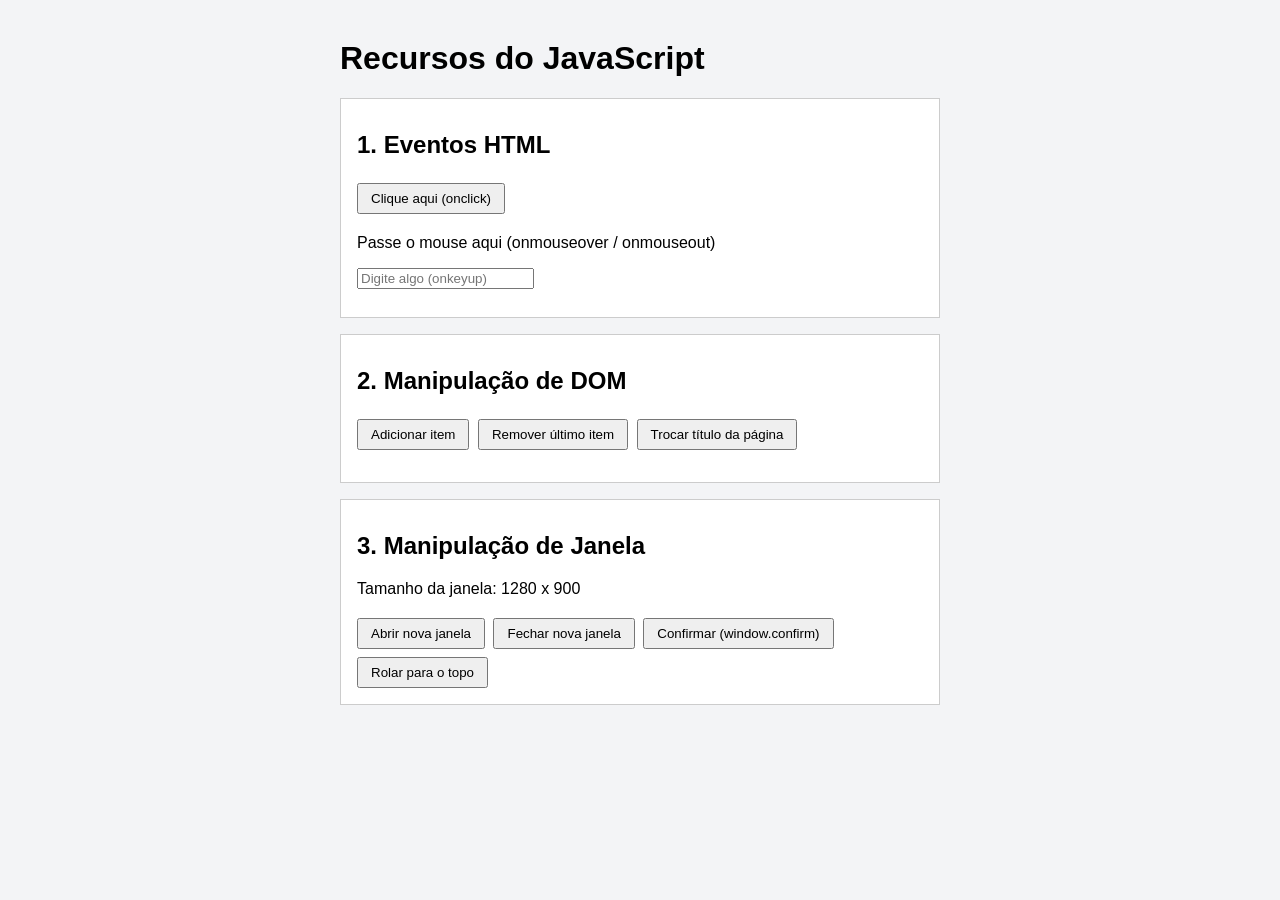
==== index6.html @ f16ac442 "inicial" ====
<!DOCTYPE html>
<html lang="pt-BR">
<head>
  <meta charset="UTF-8">
  <meta name="viewport" content="width=device-width, initial-scale=1.0">
  <title>Recursos do JavaScript</title>
  <style>
    body {
      background-color: #f3f4f6;
      font-family: Arial, sans-serif;
      max-width: 600px;
      margin: 40px auto;
      padding: 0 16px;
    }

    section {
      background-color: white;
      border: 1px solid #ccc;
      padding: 12px 16px;
      margin-bottom: 16px;
    }

    button {
      padding: 6px 12px;
      margin: 4px 4px 4px 0;
      cursor: pointer;
    }
  </style>
</head>
<body>
  <h1>Recursos do JavaScript</h1>

  <section>
    <h2>1. Eventos HTML</h2>
    <button onclick="mostrarMensagem()">Clique aqui (onclick)</button>
    <p id="caixa" onmouseover="mudarCor('lightyellow')" onmouseout="mudarCor('white')">
      Passe o mouse aqui (onmouseover / onmouseout)
    </p>
    <input type="text" id="texto" placeholder="Digite algo (onkeyup)" onkeyup="mostrarTexto()">
    <p id="eco"></p>
    <p id="mensagem"></p>
  </section>

  <section>
    <h2>2. Manipulação de DOM</h2>
    <button onclick="adicionarItem()">Adicionar item</button>
    <button onclick="removerItem()">Remover último item</button>
    <button onclick="trocarTitulo()">Trocar título da página</button>
    <ul id="lista"></ul>
  </section>
  
  <section>
    <h2>3. Manipulação de Janela</h2>
    <p id="tamanho"></p>
    <button onclick="abrirJanela()">Abrir nova janela</button>
    <button onclick="fecharJanela()">Fechar nova janela</button>
    <button onclick="confirmarSaida()">Confirmar (window.confirm)</button>
    <button onclick="voltarAoTopo()">Rolar para o topo</button>
  </section>

  <script src="script1.js"></script>
</body>
</html>
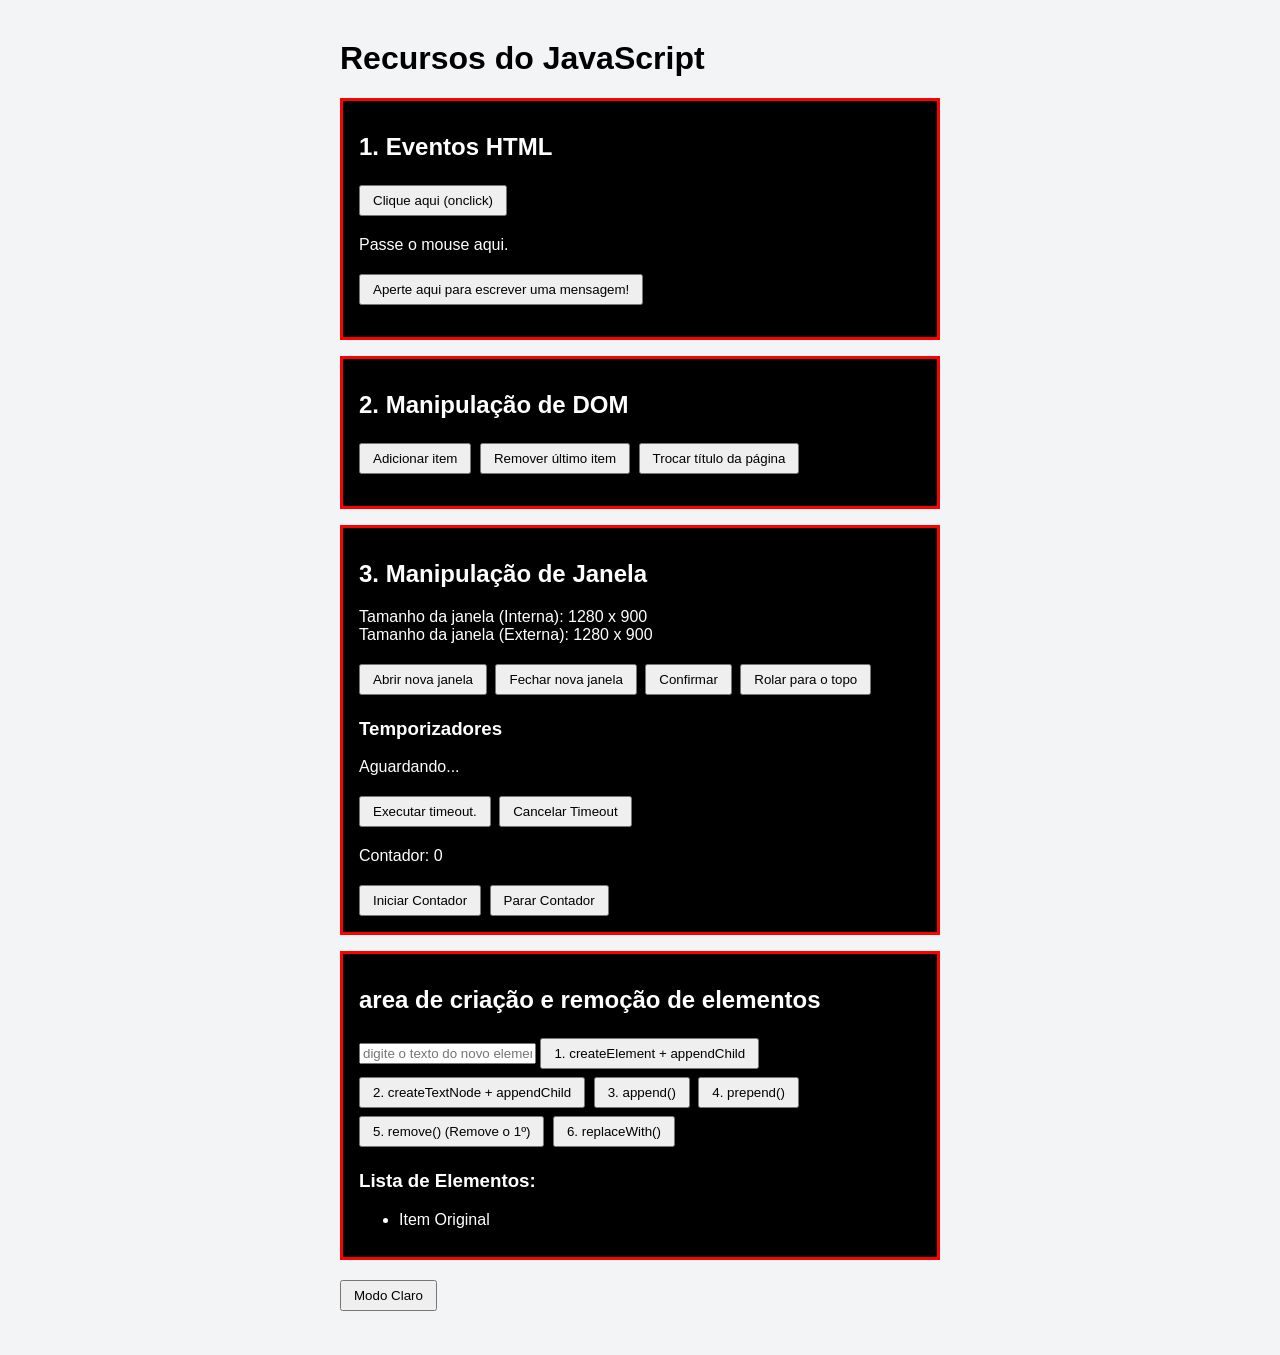
==== commit 0966148d: "Adicionadas várias funções" ====
--- a/index6.html
+++ b/index6.html
@@ -1,5 +1,6 @@
 <!DOCTYPE html>
 <html lang="pt-BR">
+
 <head>
   <meta charset="UTF-8">
   <meta name="viewport" content="width=device-width, initial-scale=1.0">
@@ -13,11 +14,16 @@
       padding: 0 16px;
     }
 
-    section {
+    .modoClaro {
       background-color: white;
-      border: 1px solid #ccc;
+      color: black;
+      border: 3px solid blue;
       padding: 12px 16px;
       margin-bottom: 16px;
+    }
+
+    #tamanho {
+      white-space: pre-line;
     }
 
     button {
@@ -27,16 +33,15 @@
     }
   </style>
 </head>
+
 <body>
   <h1>Recursos do JavaScript</h1>
 
   <section>
     <h2>1. Eventos HTML</h2>
-    <button onclick="mostrarMensagem()">Clique aqui (onclick)</button>
-    <p id="caixa" onmouseover="mudarCor('lightyellow')" onmouseout="mudarCor('white')">
-      Passe o mouse aqui (onmouseover / onmouseout)
-    </p>
-    <input type="text" id="texto" placeholder="Digite algo (onkeyup)" onkeyup="mostrarTexto()">
+    <button id="funcClick">Clique aqui (onclick)</button>
+    <p id="mouseOverOut">Passe o mouse aqui.</p>
+    <button onclick="mensagemPrompt()">Aperte aqui para escrever uma mensagem!</button>
     <p id="eco"></p>
     <p id="mensagem"></p>
   </section>
@@ -48,16 +53,47 @@
     <button onclick="trocarTitulo()">Trocar título da página</button>
     <ul id="lista"></ul>
   </section>
-  
+
   <section>
     <h2>3. Manipulação de Janela</h2>
     <p id="tamanho"></p>
     <button onclick="abrirJanela()">Abrir nova janela</button>
     <button onclick="fecharJanela()">Fechar nova janela</button>
-    <button onclick="confirmarSaida()">Confirmar (window.confirm)</button>
+    <button onclick="confirmarSaida()">Confirmar</button>
     <button onclick="voltarAoTopo()">Rolar para o topo</button>
+
+    <h3>Temporizadores</h3>
+    <p id="tempo">Aguardando...</p>
+    <button onclick="IniciarTimeout()">Executar timeout.</button>
+    <button id="CancelarTimeout" onclick="cancelarTimeout()">Cancelar Timeout</button>
+    <p id="intervalo">Contador: 0</p>
+    <button id="IniciarIntervalo" onclick="iniciarIntervalo()">Iniciar Contador</button>
+    <button id="PararIntervalo" onclick="pararIntervalo()">Parar Contador</button>
   </section>
+
+    <section>
+      <h2>area de criação e remoção de elementos</h2>
+      
+        <input type="text" id="input-texto" placeholder="digite o texto do novo elemento">
+
+        <button id="btn-create-element">1. createElement + appendChild</button>
+        <button id="btn-create-textnode">2. createTextNode + appendChild</button>
+        <button id="btn-append">3. append()</button>
+        <button id="btn-prepend">4. prepend()</button>
+        <button id="btn-remove">5. remove() (Remove o 1º)</button>
+        <button id="btn-replace">6. replaceWith()</button>
+            
+
+            
+        <h3>Lista de Elementos:</h3>
+        <ul id="minha-lista">
+        <li>Item Original</li>
+        </ul>
+    </section>
+
+  <button onclick="classListToggle()">Modo Claro</button>
 
   <script src="script1.js"></script>
 </body>
+
 </html>
